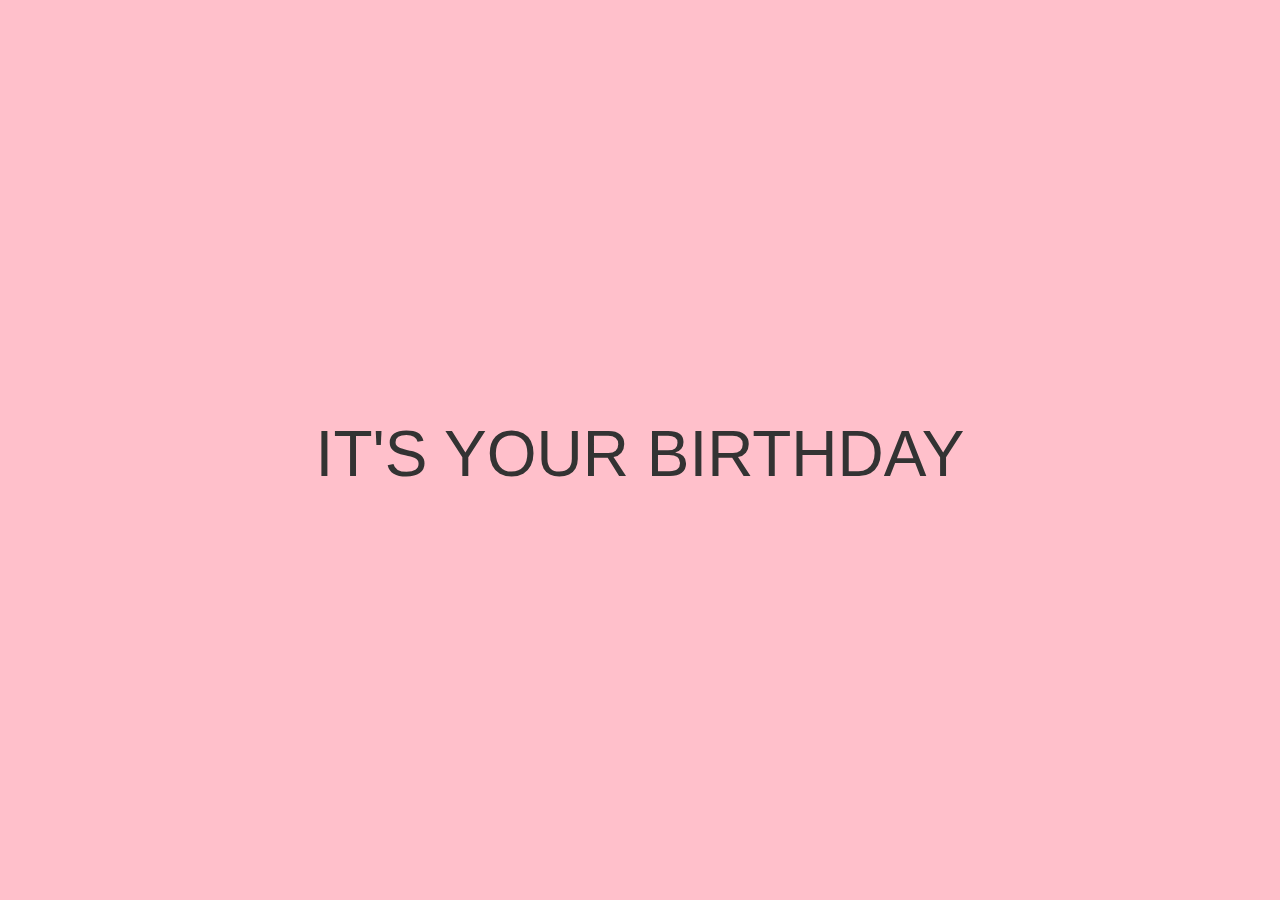
==== index.html @ 282a0bd7 "Rename home_page.html to index.html" ====
<!DOCTYPE html>
<html>

<head>
    <meta name="viewport" content="width=device-width, initial-scale=1.0">
    <title>MY BIRTHDAY</title>
    <link rel="stylesheet" href="https://cdn.jsdelivr.net/npm/bootstrap@4.0.0/dist/css/bootstrap.min.css" integrity="sha384-Gn5384xqQ1aoWXA+058RXPxPg6fy4IWvTNh0E263XmFcJlSAwiGgFAW/dAiS6JXm" crossorigin="anonymous">
    <link rel="stylesheet" type="text/css" href="home.css">

</head>

<body>
    <div class="container">

        <h1 id="headline">Countdown to birthday</h1>
        <div id="countdown">
            <ul>
                <li><span id="days"></span> days</li>
                <li><span id="hours"></span> Hours</li>
                <li><span id="minutes"></span> Minutes</li>
                <li><span id="seconds"></span> Seconds</li>
            </ul>
        </div>

        <div id="content" class="emoji">
            <span>it's your birthday</span>
        </div>
    </div>
</body>
<script src="home.js">
</script>

</html>
---- home.css ----
* {
    box-sizing: border-box;
    margin: 0;
    padding: 0;
}

html,
body {
    height: 100%;
    margin: 0;
}

body {
    align-items: center;
    background-color: pink;
    display: flex;
    font-family: -apple-system, BlinkMacSystemFont, 'Segoe UI', Roboto, Oxygen, Ubuntu, Cantarell, 'Open Sans', 'Helvetica Neue', sans-serif;
}

.container {
    color: #333;
    margin: 0 auto;
    text-align: center;
}

h1 {
    font-weight: normal;
    letter-spacing: .125rem;
    text-transform: uppercase;
}

li {
    display: inline-block;
    font-size: 1.5rem;
    list-style-type: none;
    padding: 1em;
    text-transform: uppercase;
}

li span {
    display: block;
    font-size: 4.5rem;
}

.emoji {
    display: none;
    padding: 1rem;
}

.emoji span {
    font-size: 4rem;
    padding: 0 .5rem;
    text-transform: uppercase;
}
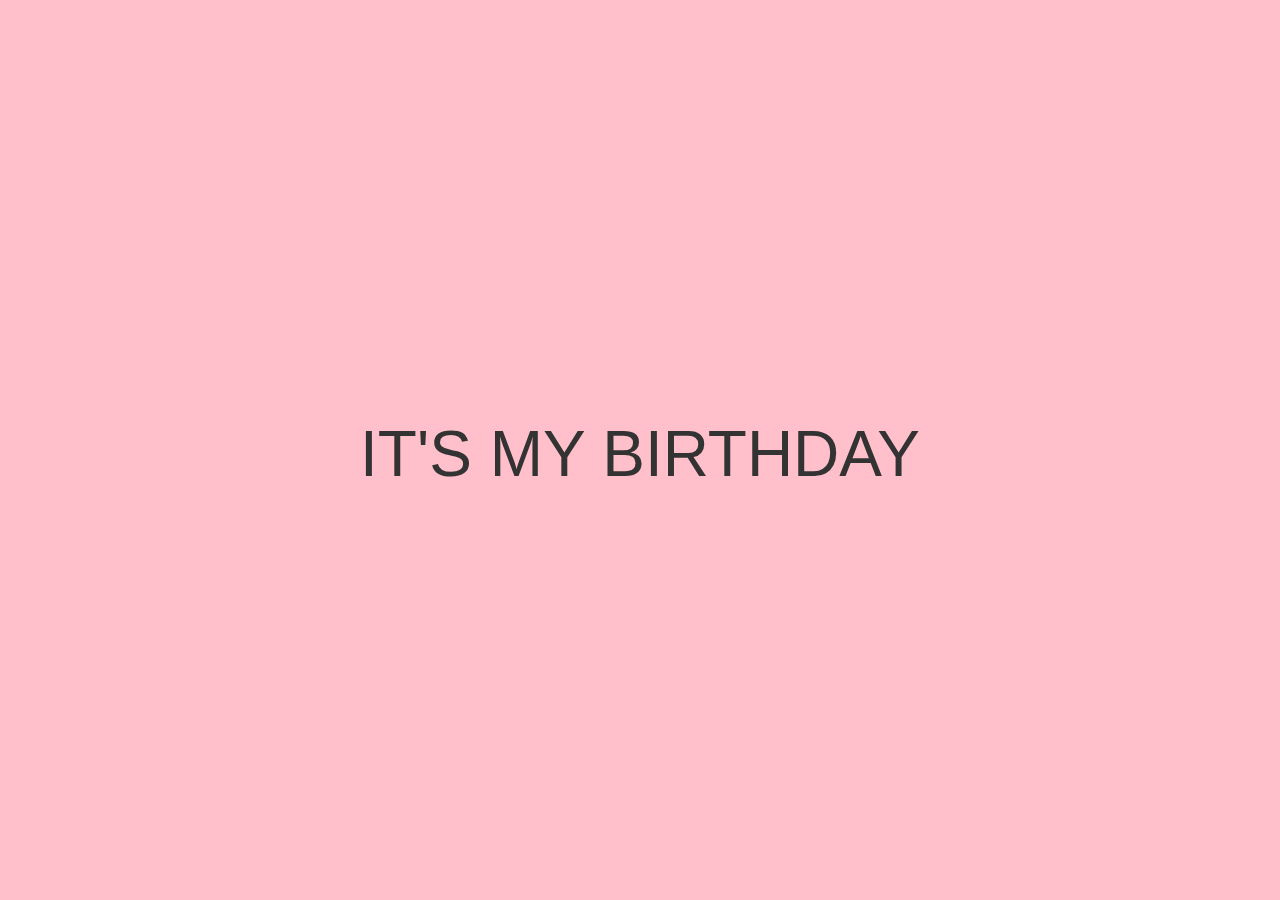
==== commit e7509fee: "Update index.html" ====
--- a/index.html
+++ b/index.html
@@ -23,7 +23,7 @@
         </div>
 
         <div id="content" class="emoji">
-            <span>it's your birthday</span>
+            <span>it's my birthday</span>
         </div>
     </div>
 </body>
